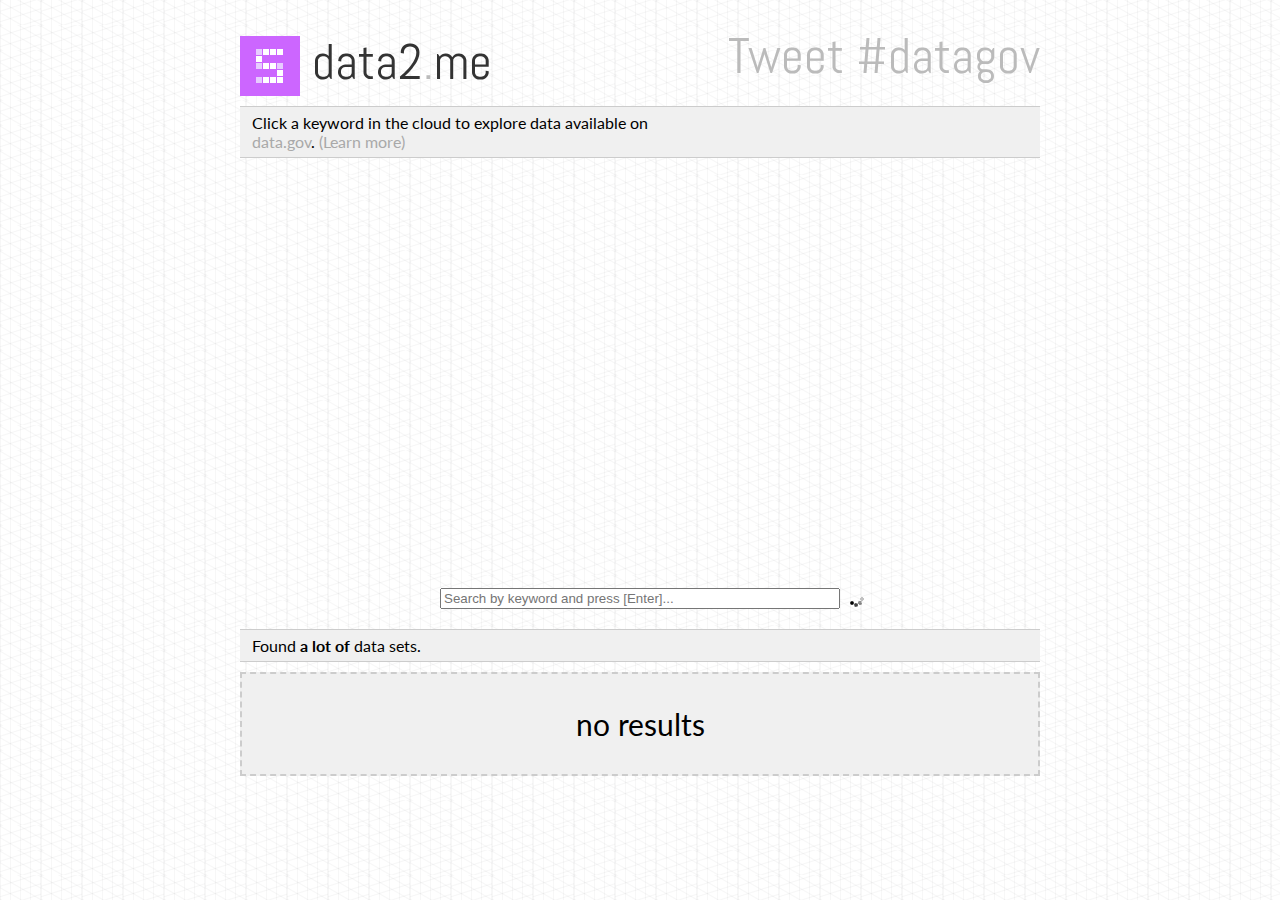
==== www/index.html @ 1eedd5c7 "Merge branch 'master' of github.com:roberthan/opendatagov" ====
<html>
    <head>
        <title>data2.me</title>
        <link rel="shortcut icon" href="favicon.ico" type="image/x-icon" />
        <link rel="stylesheet" href="css/main.css">
        <link href='http://fonts.googleapis.com/css?family=Abel|Lato' rel='stylesheet' type='text/css'>
        <script src="http://ajax.googleapis.com/ajax/libs/jquery/1.9.0/jquery.min.js"></script>
        <script src="js/d3.js"></script>
        <script src="js/d3.layout.cloud.js"></script>
        <script src="js/main.js"></script>
        <script type="text/javascript">
          var _gaq = _gaq || [];
          _gaq.push(['_setAccount', 'UA-38027116-1']);
          _gaq.push(['_trackPageview']);

          (function() {
            var ga = document.createElement('script'); ga.type = 'text/javascript'; ga.async = true;
            ga.src = ('https:' == document.location.protocol ? 'https://ssl' : 'http://www') + '.google-analytics.com/ga.js';
            var s = document.getElementsByTagName('script')[0]; s.parentNode.insertBefore(ga, s);
          })();
        </script>
    </head>
    <body>
        <div id="fb-root"></div>
        <script>(function(d, s, id) {
            var js, fjs = d.getElementsByTagName(s)[0];
            if (d.getElementById(id)) return;
            js = d.createElement(s); js.id = id;
            js.src = "//connect.facebook.net/en_US/all.js#xfbml=1&appId=497061910333276";
            fjs.parentNode.insertBefore(js, fjs);
        }(document, 'script', 'facebook-jssdk'));</script>
        <div class="centered">
            <div class="titlebar">
                <a href="/">
                    <img class="logo" src="img/icon.png"/>
                    <em>data2</em>.<em>me</em>
                </a>
                <ul class="titlebar-share-panel">
                    <li>
                        <div class="fb-like" data-href="http://data2.me" data-send="true" data-layout="button_count" data-width="36" data-show-faces="false" data-font="lucida grande"></div>
                    </li>
                    <li>
                        <script type="text/javascript" src="http://www.reddit.com/static/button/button1.js"></script>
                    </li>
                    <li>
                    <a href="https://twitter.com/intent/tweet?button_hashtag=datagov" class="twitter-hashtag-button" data-url="http://data2.me">Tweet #datagov</a>
                    <script>!function(d,s,id){var js,fjs=d.getElementsByTagName(s)[0];if(!d.getElementById(id)){js=d.createElement(s);js.id=id;js.src="//platform.twitter.com/widgets.js";fjs.parentNode.insertBefore(js,fjs);}}(document,"script","twitter-wjs");</script>
                    </li>
                </ul>
            </div>
            <div class="extra-info">
                <span>Click a keyword in the cloud to explore data available on <a href="http://data.gov">data.gov</a>. </span>
                <a href="#" class="about_btn_show">
                    (Learn more)
                </a>
                <div class="about_container">
                    <div class="txt_about">
                        <h3>Problem - </h3>
                        <h4>
                            <a href="http://data.gov">data.gov</a> works if you know what to look for, <i>but</i> exploring what datasets it offers is HARD
                        </h4>
                        <h3>Solution - </h3>
                        <h4>
                            data2.me is an experimental interface for exploring what's available on <a href="http://data.gov">data.gov</a> EASY
                        </h4>
                        <p>
                            <b>Context:</b> The government has been making a lot of public data available on data.gov. While this is pretty cool, there isn't an easy way to explore and find what sort of data is up there unless you already know exactly what you're looking for.
                        </p>
                        <p>
                            We created a tool that lets you explore a "tag cloud" of related data sets and see what sort of information is available -- under the premise that giving people the tools to see what's out there could help people think up creative uses for this data.
                        </p>
                    </div>
                    <a href="#"  class="about_btn_close">
                        (Hide)
                    </a>
                </div>

            </div>
            <div class="tagcloud" id="tagcloud-1">
                <!-- Tag cloud is inserted here-->
            </div>
            <div class="search-container">
                <input type="search" name="search-box" id="search-box" placeholder="Search by keyword and press [Enter]..." /><img id="loading-image" src="img/ajax-loader.gif" />
            </div>
            <div class="extra-info">
                Found <em class="number-results">0</em> data sets. <a  target="_blank" href="https://explore.data.gov/catalog/raw?q=&amp;sortBy=relevance" class="data-gov-search">Search More!</a>
                <!--Preview: more than <em class="number-results">0 results</em> found in <em class="number-categories">13 categories</em>. <a  target="_blank" href="https://explore.data.gov/catalog/raw?q=&amp;sortBy=relevance" class="data-gov-search">Search More!</a>
                -->
            </div>
            <div class="results">
                <div class="status-results">
                    <div class="no-results">no results</div>
                    <div class="loading">loading results</div>
                </div>
                <div class="results-list"></div>
            </div>
        </div>
    </body>
</html>
---- www/css/main.css ----
body, html {
    font-family: 'Lato', sans, sans-serif;
    padding: 0;
    margin: 0;
    width: 100%;
}

a,a:visited{color:#333;text-decoration:underline;outline:0}
a:hover,a:focus{color:#000}

em {
    text-decoration: none;
    font-style: normal;
    font-weight: bold;
}

body {
    padding-bottom: 50px;
    background: white url("../img/bg.gif");
}

.centered {
    margin-left: auto;
    margin-right: auto;
    width: 800px;
}

.titlebar {
    font-family: 'Abel', sans, sans-serif;
    font-size: 50px;
    color: #bbb;
    margin-top: 30px;
}

.titlebar em {
    color: #333;
    font-weight: normal;
}

.titlebar .logo{
    display: inline-block;
    vertical-align: middle;
}

.extra-info {
    background-color: #f0f0f0;

    border-top: 1px solid #ccc;
    border-bottom: 1px solid #ccc;
    margin-top: 10px;
    padding: 6px 12px;
    /*padding-left: 5px;*/
}

.tagcloud {
    width: 100%;
    height: 400px;
    /*background-color: #ebb;
    border-radius: 5px;*/
    margin-top: 10px;
    margin-bottom: 10px;
}

.tagword {
    cursor: pointer;

    fill: #333;

    -webkit-touch-callout: none;
    -webkit-user-select: none;
    -khtml-user-select: none;
    -moz-user-select: none;
    -ms-user-select: none;
    user-select: none;
}

.tagcloud text.commerce {
    fill: purple;
}

.tagcloud text.energy {
    fill: lightgreen;
}

.tagcloud text.health {
    fill: lightblue;
}

.tagcloud text.education {
    fill: pink;
}

.tagcloud text.safety {
    fill: blue;
}

.tagcloud text.finance {
    fill: orange;
}

.tagcloud text.global-dev {
    fill: brown;
}


.search-container {
    text-align: center;
    margin-top: 20px;
    margin-bottom: 20px;
    position: relative;
}

#search-box {
    width: 50%;
}

#loading-image {
    position: absolute;
    right: 22%;
    top: 3px;
}

.status-results {
    background-color: #f0f0f0;
    border: 2px dashed #ccc;
    min-height: 100px;

    margin-top: 10px;

    /*-moz-border-radius: 5px;
    -webkit-border-radius: 5px;
    -o-border-radius: 5px;
    -border-radius: 5px;
    border-radius: 5px;*/
}

.results .no-results, .results .loading  {
    font-color: #333;
    line-height: 100px;
    font-size: 30px;
    text-align: center;
}

.results .loading {
    display: none;
}

.results-list .search-result {
    background-color: #f0f0f0;
    border-top: 1px solid #ccc;
    border-bottom: 1px solid #ccc;
    min-height: 20;
    padding: 6px 12px;
}

.modal_txt_about{
    padding: 24px 0;
    width: 75%;
    margin: 0 auto;
}
.modal_txt_about h4{
    padding-left: 16px;
}
/*animations*/
.centered, .modal_box {
    transition: all 0.4s ease; /* prefix me */
}
body {
    /* Use at your own discretion */
    /*-webkit-transform: translateZ(0);*/
}
/*share panel*/
.titlebar-share-panel{
    float: right;
    margin-top: -6px;
    list-style: none;
}
.titlebar-share-panel li:nth-child(2){
    /*z-index: 100;*/
}
.titlebar-share-panel li:first-child{
    height: 0;
    /*z-index: 0;*/
    display: block;
}
.titlebar-share-panel li{
    height: 24px;
    display: inline;
}

.titlebar a{
    text-decoration: none;
    color: #bbb;
}

.about_container{
    display: none;
}
.show_about .about_btn_close{
    display: block;
}
.show_about .about_container{
    display: block;
}

.extra-info a,
.extra-info a:visited{
    cursor: pointer;
    text-decoration: none;
    color: #a9a9a9;
}

.extra-info a:hover,
.extra-info a:focus{
    color: gray;
}
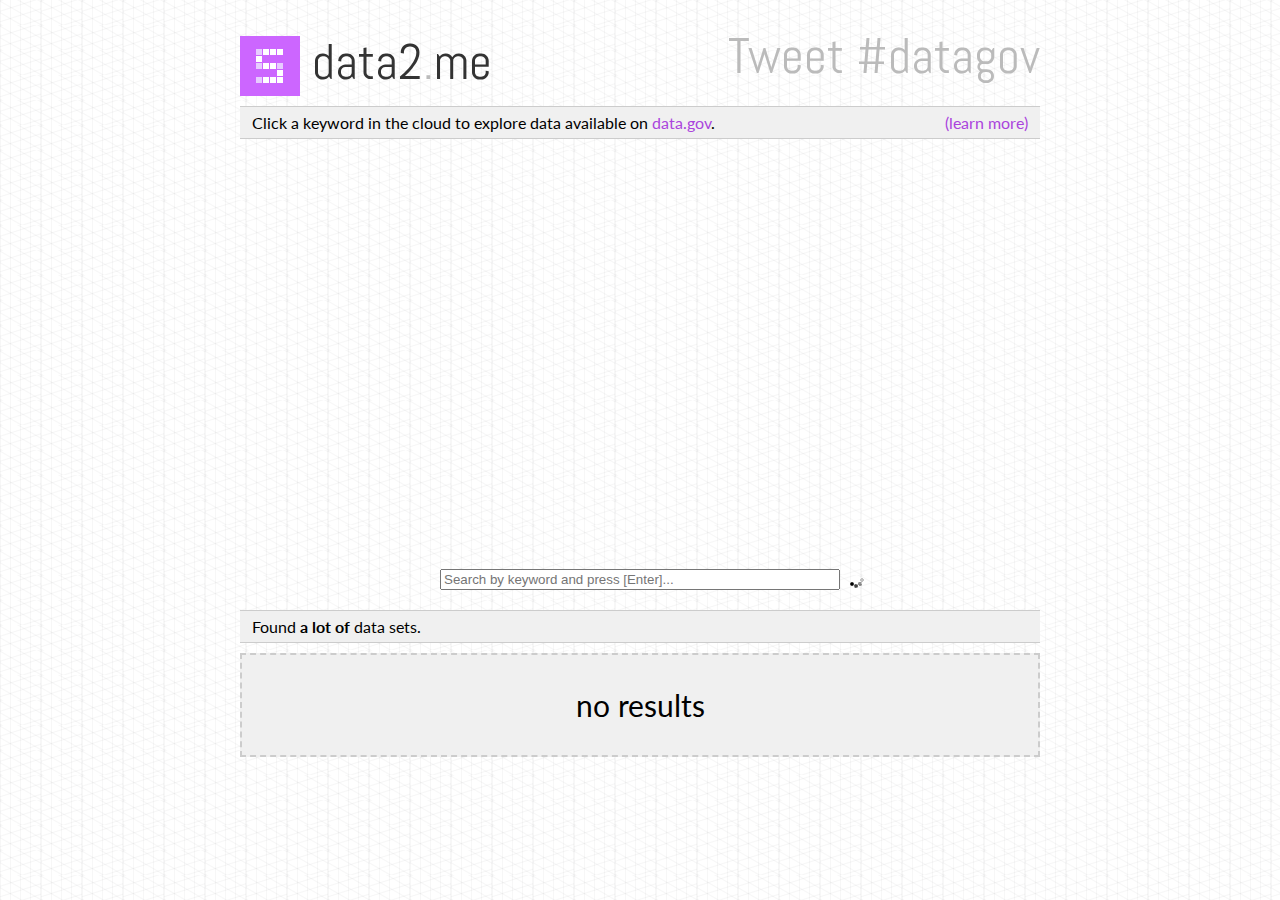
==== commit d585a761: "Cleanup header to look and feel nicer." ====
--- a/www/index.html
+++ b/www/index.html
@@ -50,8 +50,8 @@
             </div>
             <div class="extra-info">
                 <span>Click a keyword in the cloud to explore data available on <a href="http://data.gov">data.gov</a>. </span>
-                <a href="#" class="about_btn_show">
-                    (Learn more)
+                <a href="#" class="about_btn">
+                    (learn more)
                 </a>
                 <div class="about_container">
                     <div class="txt_about">
@@ -69,10 +69,9 @@
                         <p>
                             We created a tool that lets you explore a "tag cloud" of related data sets and see what sort of information is available -- under the premise that giving people the tools to see what's out there could help people think up creative uses for this data.
                         </p>
+                        <p></p>
+                        <p>This site was created as part of the <a href="https://www.noisebridge.net/wiki/Worldwide_Aaron_Swartz_Memorial_Hackathons">Aaron Swartz memorial hackathon</a>.</p>
                     </div>
-                    <a href="#"  class="about_btn_close">
-                        (Hide)
-                    </a>
                 </div>
 
             </div>
--- a/www/css/main.css
+++ b/www/css/main.css
@@ -19,6 +19,10 @@
     background: white url("../img/bg.gif");
 }
 
+h4 {
+    font-weight: normal;
+}
+
 .centered {
     margin-left: auto;
     margin-right: auto;
@@ -50,6 +54,8 @@
     margin-top: 10px;
     padding: 6px 12px;
     /*padding-left: 5px;*/
+
+    clear: both;
 }
 
 .tagcloud {
@@ -153,18 +159,6 @@
     padding: 6px 12px;
 }
 
-.modal_txt_about{
-    padding: 24px 0;
-    width: 75%;
-    margin: 0 auto;
-}
-.modal_txt_about h4{
-    padding-left: 16px;
-}
-/*animations*/
-.centered, .modal_box {
-    transition: all 0.4s ease; /* prefix me */
-}
 body {
     /* Use at your own discretion */
     /*-webkit-transform: translateZ(0);*/
@@ -174,6 +168,8 @@
     float: right;
     margin-top: -6px;
     list-style: none;
+    clear: both;
+    margin-bottom: 0;
 }
 .titlebar-share-panel li:nth-child(2){
     /*z-index: 100;*/
@@ -196,21 +192,19 @@
 .about_container{
     display: none;
 }
-.show_about .about_btn_close{
-    display: block;
-}
-.show_about .about_container{
-    display: block;
+.about_btn {
+    display: inline-block;
+    float: right;
 }
 
 .extra-info a,
 .extra-info a:visited{
     cursor: pointer;
     text-decoration: none;
-    color: #a9a9a9;
+    color: #aa44dd;
 }
 
 .extra-info a:hover,
 .extra-info a:focus{
-    color: gray;
+    color: #cc66ff;
 }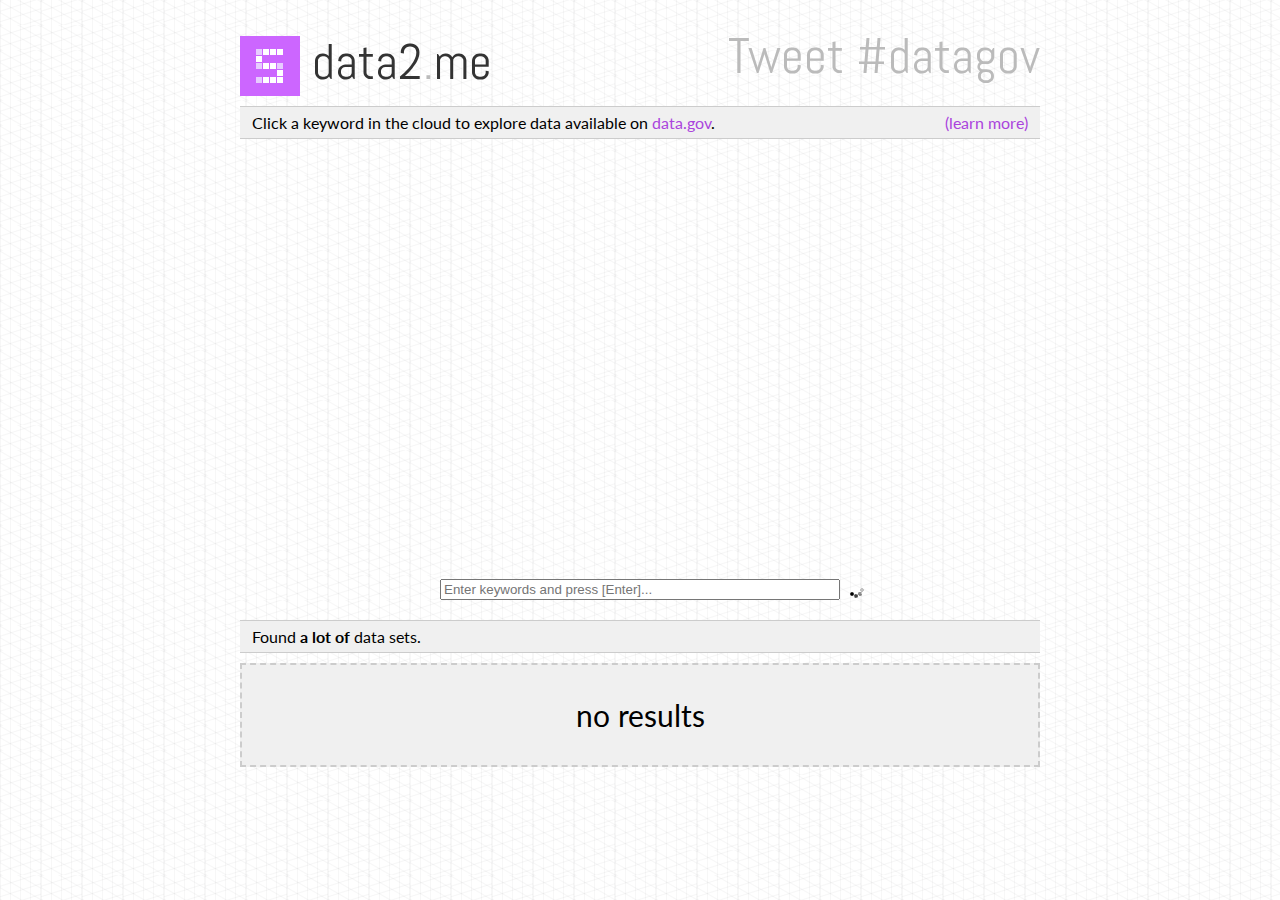
==== commit c07cd045: "Change search box text." ====
--- a/www/index.html
+++ b/www/index.html
@@ -79,7 +79,7 @@
                 <!-- Tag cloud is inserted here-->
             </div>
             <div class="search-container">
-                <input type="search" name="search-box" id="search-box" placeholder="Search by keyword and press [Enter]..." /><img id="loading-image" src="img/ajax-loader.gif" />
+                <input type="search" name="search-box" id="search-box" placeholder="Enter keywords and press [Enter]..." /><img id="loading-image" src="img/ajax-loader.gif" />
             </div>
             <div class="extra-info">
                 Found <em class="number-results">0</em> data sets. <a  target="_blank" href="https://explore.data.gov/catalog/raw?q=&amp;sortBy=relevance" class="data-gov-search">Search More!</a>
--- a/www/css/main.css
+++ b/www/css/main.css
@@ -63,7 +63,7 @@
     height: 400px;
     /*background-color: #ebb;
     border-radius: 5px;*/
-    margin-top: 10px;
+    margin-top: 20px;
     margin-bottom: 10px;
 }
 
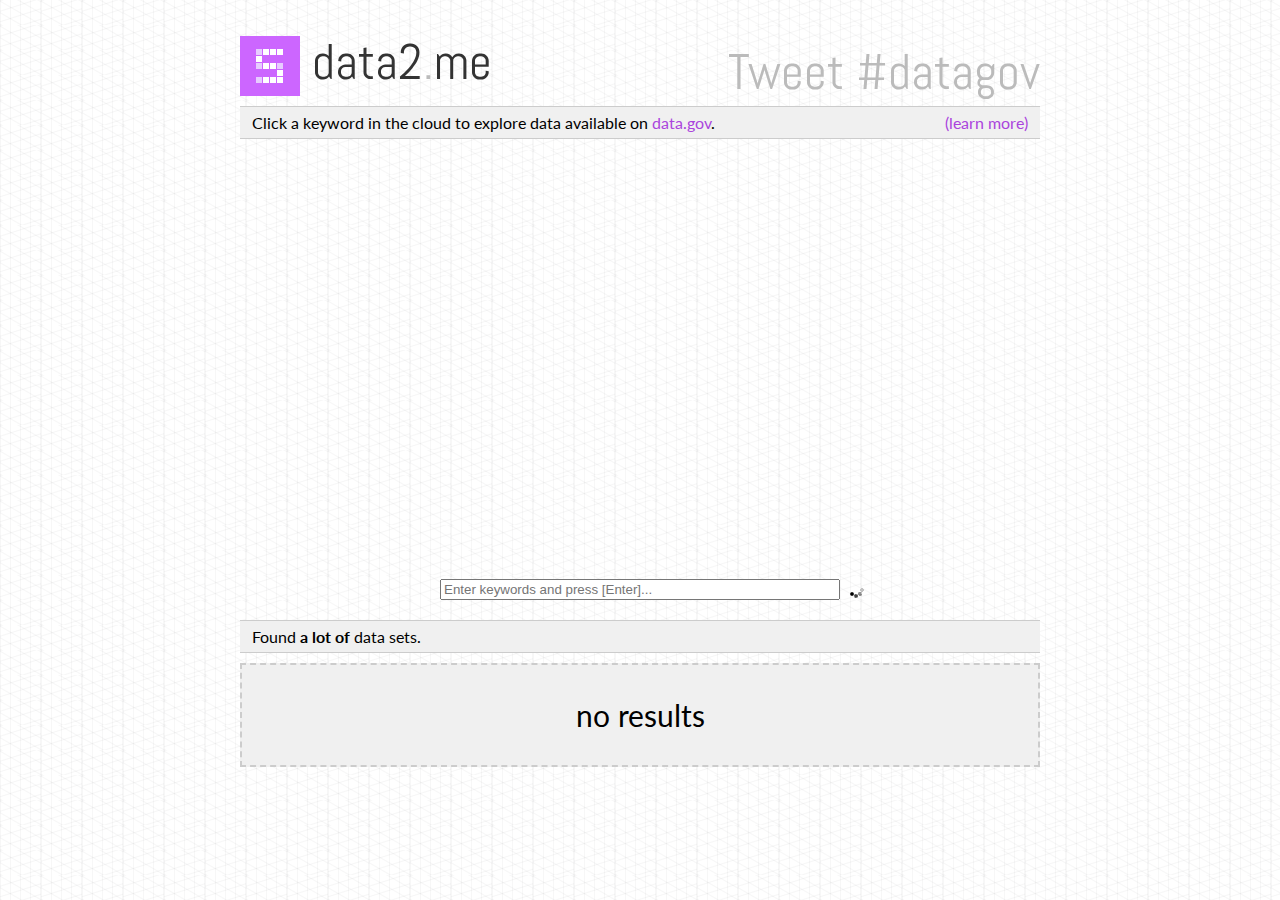
==== commit 86394b2b: "Cleaned up the about box a bit." ====
--- a/www/index.html
+++ b/www/index.html
@@ -57,11 +57,11 @@
                     <div class="txt_about">
                         <h3>Problem - </h3>
                         <h4>
-                            <a href="http://data.gov">data.gov</a> works if you know what to look for, <i>but</i> exploring what datasets it offers is HARD
+                            <a href="http://data.gov">data.gov</a> works if you know what to look for, <i>but</i> exploring what datasets it offers is <em>hard</em>.
                         </h4>
                         <h3>Solution - </h3>
                         <h4>
-                            data2.me is an experimental interface for exploring what's available on <a href="http://data.gov">data.gov</a> EASY
+                            data2.me is an experimental interface for exploring what's available on <a href="http://data.gov">data.gov</a> more easily.
                         </h4>
                         <p>
                             <b>Context:</b> The government has been making a lot of public data available on data.gov. While this is pretty cool, there isn't an easy way to explore and find what sort of data is up there unless you already know exactly what you're looking for.
--- a/www/css/main.css
+++ b/www/css/main.css
@@ -166,7 +166,7 @@
 /*share panel*/
 .titlebar-share-panel{
     float: right;
-    margin-top: -6px;
+    margin-top: 10px;
     list-style: none;
     clear: both;
     margin-bottom: 0;
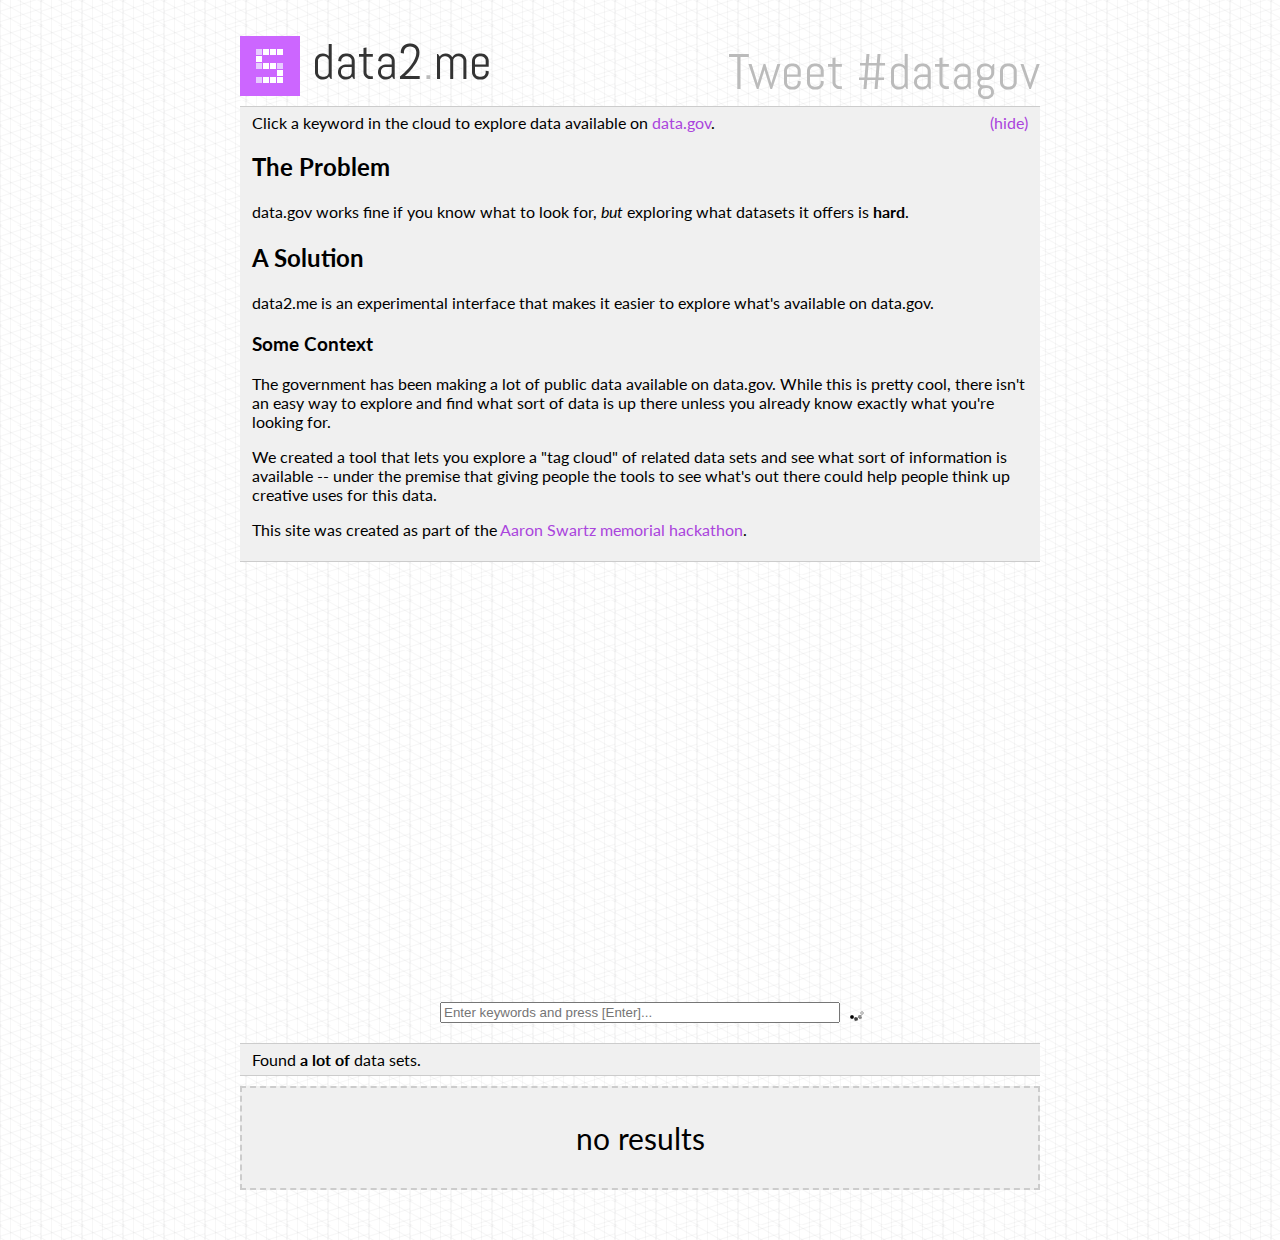
==== commit 044edd42: "More "about" cleanup." ====
--- a/www/index.html
+++ b/www/index.html
@@ -55,16 +55,17 @@
                 </a>
                 <div class="about_container">
                     <div class="txt_about">
-                        <h3>Problem - </h3>
+                        <h2>The Problem</h2>
                         <h4>
-                            <a href="http://data.gov">data.gov</a> works if you know what to look for, <i>but</i> exploring what datasets it offers is <em>hard</em>.
+                            data.gov works fine if you know what to look for, <i>but</i> exploring what datasets it offers is <em>hard</em>.
                         </h4>
-                        <h3>Solution - </h3>
+                        <h2>A Solution</h2>
                         <h4>
-                            data2.me is an experimental interface for exploring what's available on <a href="http://data.gov">data.gov</a> more easily.
+                            data2.me is an experimental interface that makes it easier to explore what's available on data.gov.
                         </h4>
+                        <h3>Some Context</h3>
                         <p>
-                            <b>Context:</b> The government has been making a lot of public data available on data.gov. While this is pretty cool, there isn't an easy way to explore and find what sort of data is up there unless you already know exactly what you're looking for.
+                            The government has been making a lot of public data available on data.gov. While this is pretty cool, there isn't an easy way to explore and find what sort of data is up there unless you already know exactly what you're looking for.
                         </p>
                         <p>
                             We created a tool that lets you explore a "tag cloud" of related data sets and see what sort of information is available -- under the premise that giving people the tools to see what's out there could help people think up creative uses for this data.
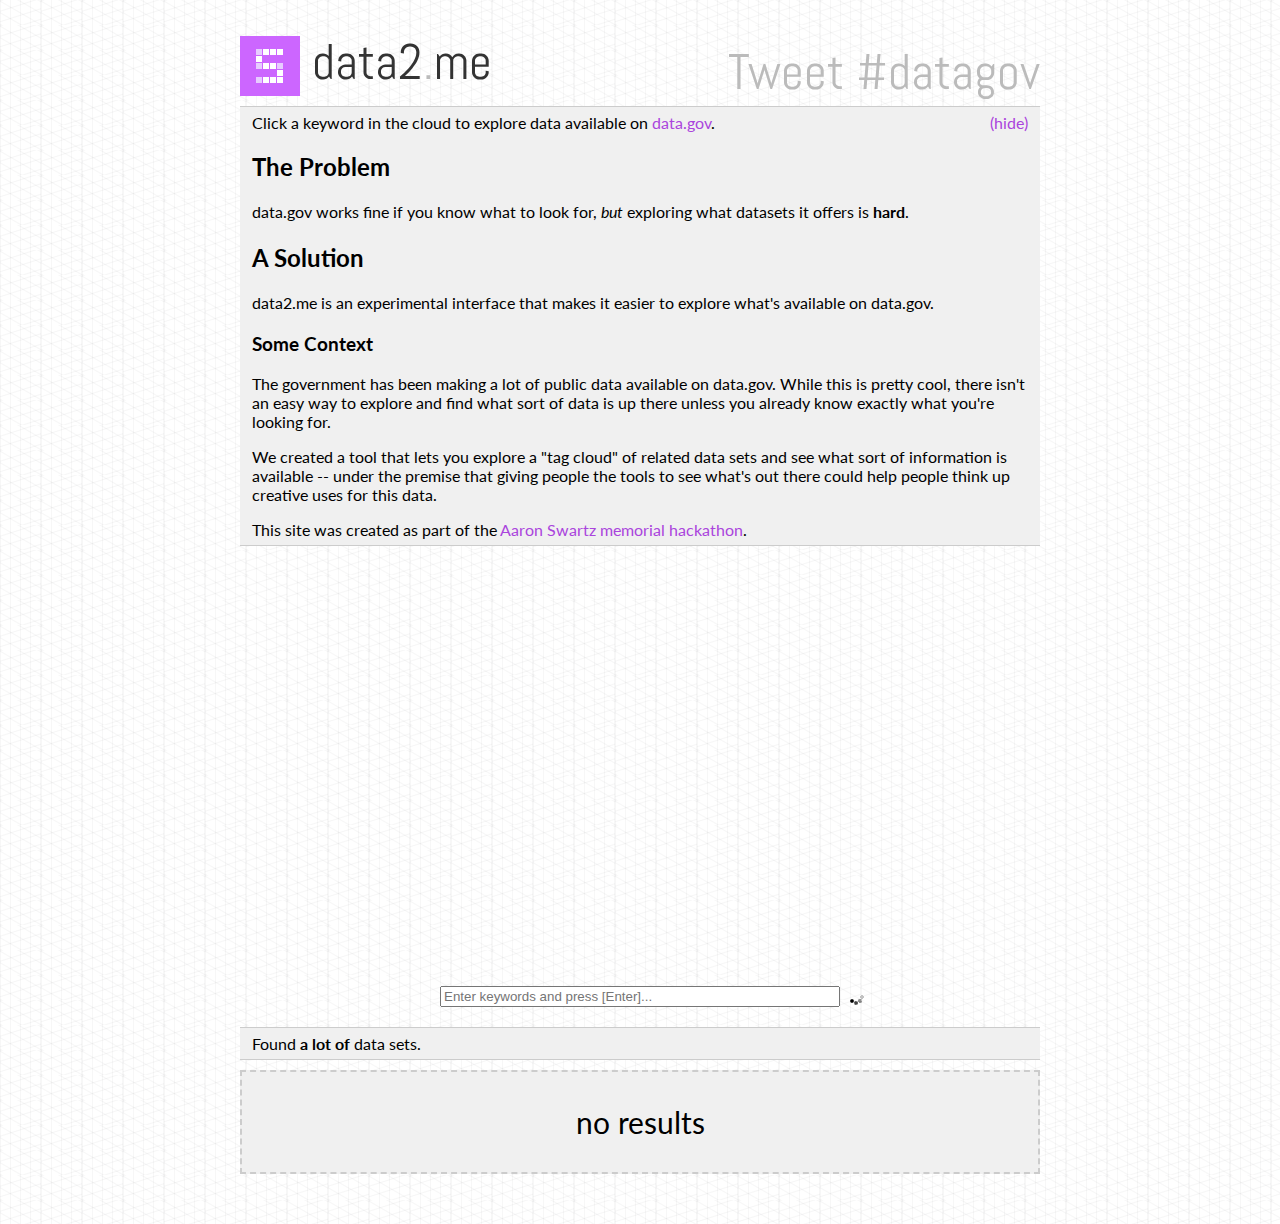
==== commit a049ff61: "Adjusted margin on top info bar." ====
--- a/www/index.html
+++ b/www/index.html
@@ -71,10 +71,9 @@
                             We created a tool that lets you explore a "tag cloud" of related data sets and see what sort of information is available -- under the premise that giving people the tools to see what's out there could help people think up creative uses for this data.
                         </p>
                         <p></p>
-                        <p>This site was created as part of the <a href="https://www.noisebridge.net/wiki/Worldwide_Aaron_Swartz_Memorial_Hackathons">Aaron Swartz memorial hackathon</a>.</p>
                     </div>
                 </div>
-
+                <p class="no-bottom-margin">This site was created as part of the <a href="https://www.noisebridge.net/wiki/Worldwide_Aaron_Swartz_Memorial_Hackathons">Aaron Swartz memorial hackathon</a>.</p>
             </div>
             <div class="tagcloud" id="tagcloud-1">
                 <!-- Tag cloud is inserted here-->
--- a/www/css/main.css
+++ b/www/css/main.css
@@ -197,14 +197,18 @@
     float: right;
 }
 
-.extra-info a,
-.extra-info a:visited{
+a,
+a:visited{
     cursor: pointer;
     text-decoration: none;
     color: #aa44dd;
 }
 
-.extra-info a:hover,
-.extra-info a:focus{
+a:hover,
+a:focus{
     color: #cc66ff;
+}
+
+p.no-bottom-margin {
+    margin-bottom: 0;
 }